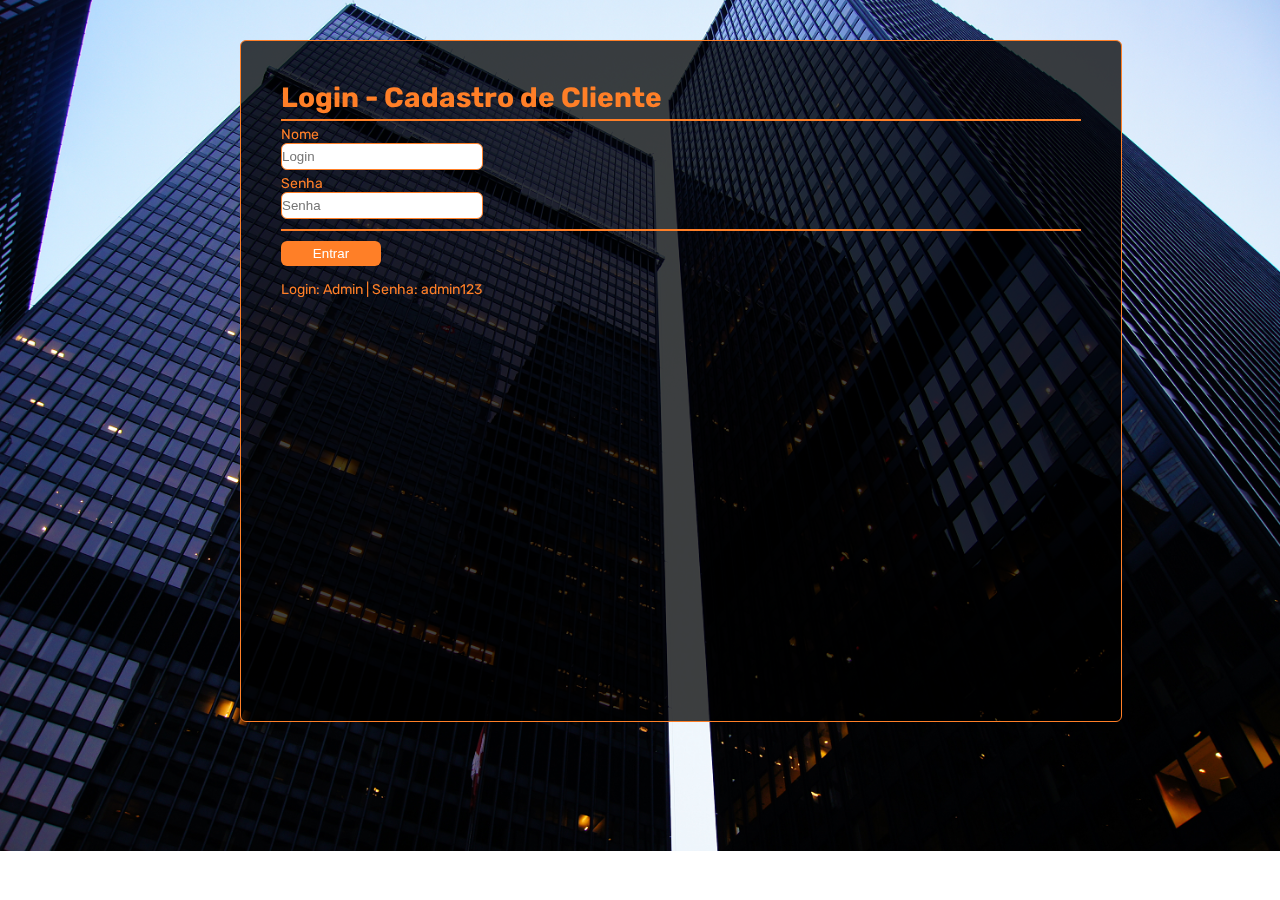
==== index.html @ a96d2391 "inicio do projeto" ====
<!DOCTYPE html>
<!--[if lt IE 7]>      <html class="no-js lt-ie9 lt-ie8 lt-ie7"> <![endif]-->
<!--[if IE 7]>         <html class="no-js lt-ie9 lt-ie8"> <![endif]-->
<!--[if IE 8]>         <html class="no-js lt-ie9"> <![endif]-->
<!--[if gt IE 8]>      <html class="no-js"> <!--<![endif]-->
<html>
    <head>
        <meta charset="utf-8">
        <meta http-equiv="X-UA-Compatible" content="IE=edge">
        <title>Login : Cadastro de Cliente</title>
        <meta name="description" content="">
        <meta name="viewport" content="width=device-width, initial-scale=1">
        <link rel="stylesheet" href="./css/style.css">
        <script src="./js/script.js"></script>
    </head>
    <body>
        <div id="container">
            <h1>Login - Cadastro de Cliente</h1>
            <hr class="barra-horizontal"/>
            <form id="form-cadastro" class="formulario" method="post" action="cadastro.html" onSubmit="return validarLogin()">
                <label for="login" class="label-texto">Nome</label>
                <input type="text" id="login" class="caixa-texto" placeholder="Login"></input>
                <label for="senha" class="label-texto">Senha</label>
                <input type="password" id="senha" class="caixa-texto" placeholder="Senha"></input>
                <hr class="barra-horizontal"/>
                <div>
                    <input type="submit" value="Entrar" id="cadastrar" class="botao-form" />
                    <label class="label-status-erro" id="label-login-erro"></label>
                </div>
                <label class="label-texto" id="label-info">Login: Admin | Senha: admin123</label>   
            </form>
        </div>
    </body>
</html>
---- css/style.css ----
@import url('https://fonts.googleapis.com/css2?family=Rubik:wght@500&display=swap');


*{

    margin: 0;
    padding: 0;

}
html{

    background-repeat: no-repeat;
    background-size: cover;
    background-image: url('../img/background.png');

}
body{

    font-family: 'Rubik', sans-serif;
    color: rgb(255,127,39);

}
form{
    display: flex;
    flex-direction: column;
    align-items: left;
    justify-content: left;
}
#container{

    margin: 40px auto;
    position: fixed;
    left: calc(50% - 400px);
    width: 800px;
    height: 600px;
    padding: 40px 40px;
    font-size: 14px;
    border: 1px solid rgb(255,127,39); 
    background-color: rgba(0,0,0,0.75);
    border-radius: 6px;

}
.label-status-erro{
    color: red;
}
.botao-form{
    margin-top: 5px;
    margin-bottom: 5px;
    margin-right: 5px;
    width: 100px;
    height: 25px;
    background-color: rgb(255,127,39);
    border: none;
    color: white;
}
.caixa-texto{
    height: 25px;
    margin-bottom: 5px;
    width: 200px;
    border: 1px solid rgb(255,127,39);
}
.botao-form,
.caixa-texto{
    border-radius: 6px;
}
.barra-horizontal{
    margin-top: 5px;
    margin-bottom: 5px;
    border: 1px solid rgb(255,127,39);
}
#label-login-erro{
    margin-top: 5px;
}
#label-info{
    margin-top: 10px;
}
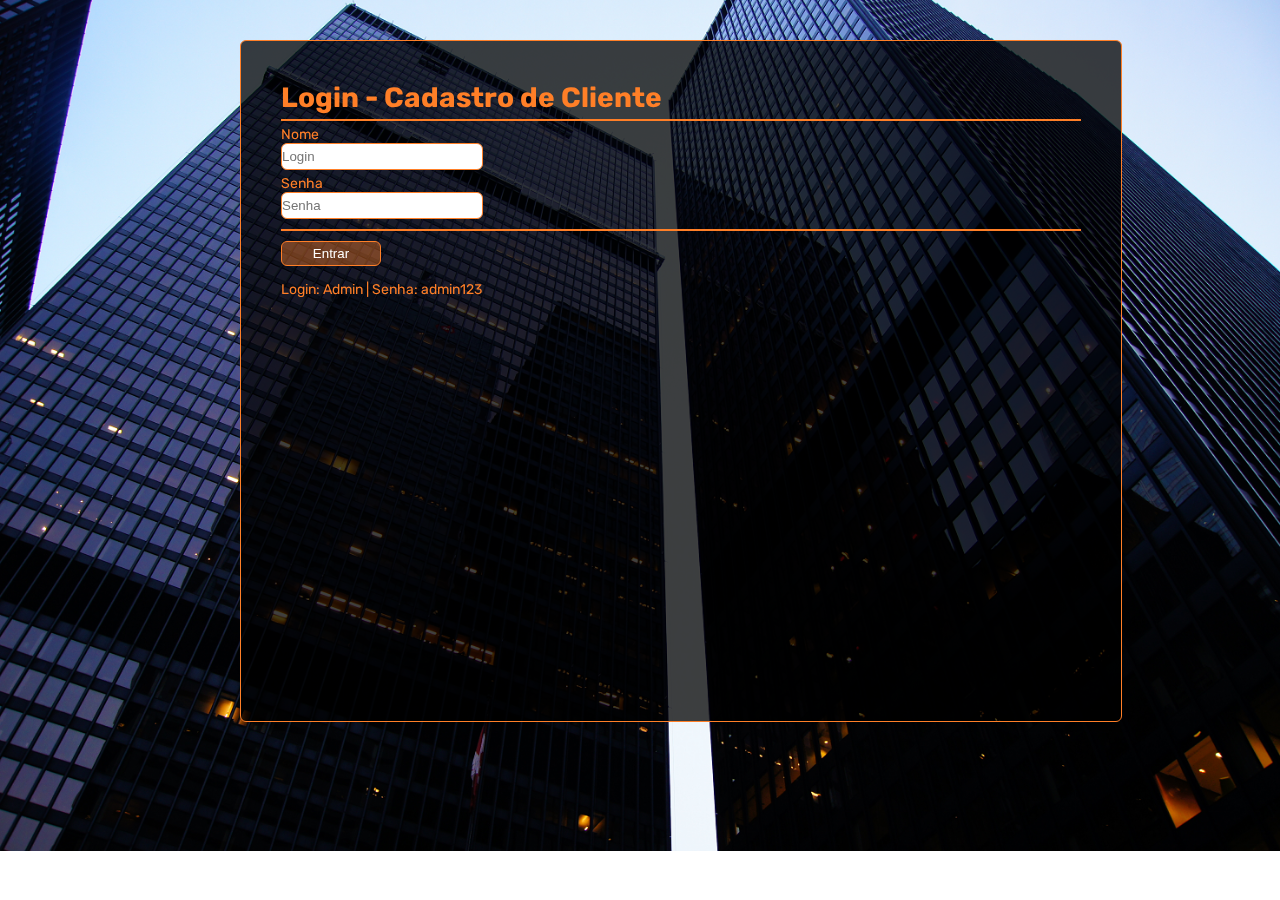
==== commit 11d2adba: "ajustes" ====
--- a/index.html
+++ b/index.html
@@ -17,7 +17,7 @@
         <div id="container">
             <h1>Login - Cadastro de Cliente</h1>
             <hr class="barra-horizontal"/>
-            <form id="form-cadastro" class="formulario" method="post" action="cadastro.html" onSubmit="return validarLogin()">
+            <form id="form-cadastro" class="formulario" method="get" action="cadastro.html" onSubmit="return validarLogin()">
                 <label for="login" class="label-texto">Nome</label>
                 <input type="text" id="login" class="caixa-texto" placeholder="Login"></input>
                 <label for="senha" class="label-texto">Senha</label>
--- a/css/style.css
+++ b/css/style.css
@@ -49,8 +49,8 @@
     margin-right: 5px;
     width: 100px;
     height: 25px;
-    background-color: rgb(255,127,39);
-    border: none;
+    background-color: rgba(255,127,39,0.40);
+    border: 1px solid rgb(255,127,39);
     color: white;
 }
 .caixa-texto{
@@ -59,6 +59,7 @@
     width: 200px;
     border: 1px solid rgb(255,127,39);
 }
+.botao-form-head,
 .botao-form,
 .caixa-texto{
     border-radius: 6px;
@@ -73,4 +74,15 @@
 }
 #label-info{
     margin-top: 10px;
+}
+.botao-form-head{
+    margin-top: 5px;
+    margin-bottom: 5px;
+    margin-right: 5px;
+    width: 100px;
+    height: 25px;
+    background-color: transparent;
+    border: 1px solid rgb(255,127,39);
+    color: rgb(255,127,39);
+    font-weight: bold;
 }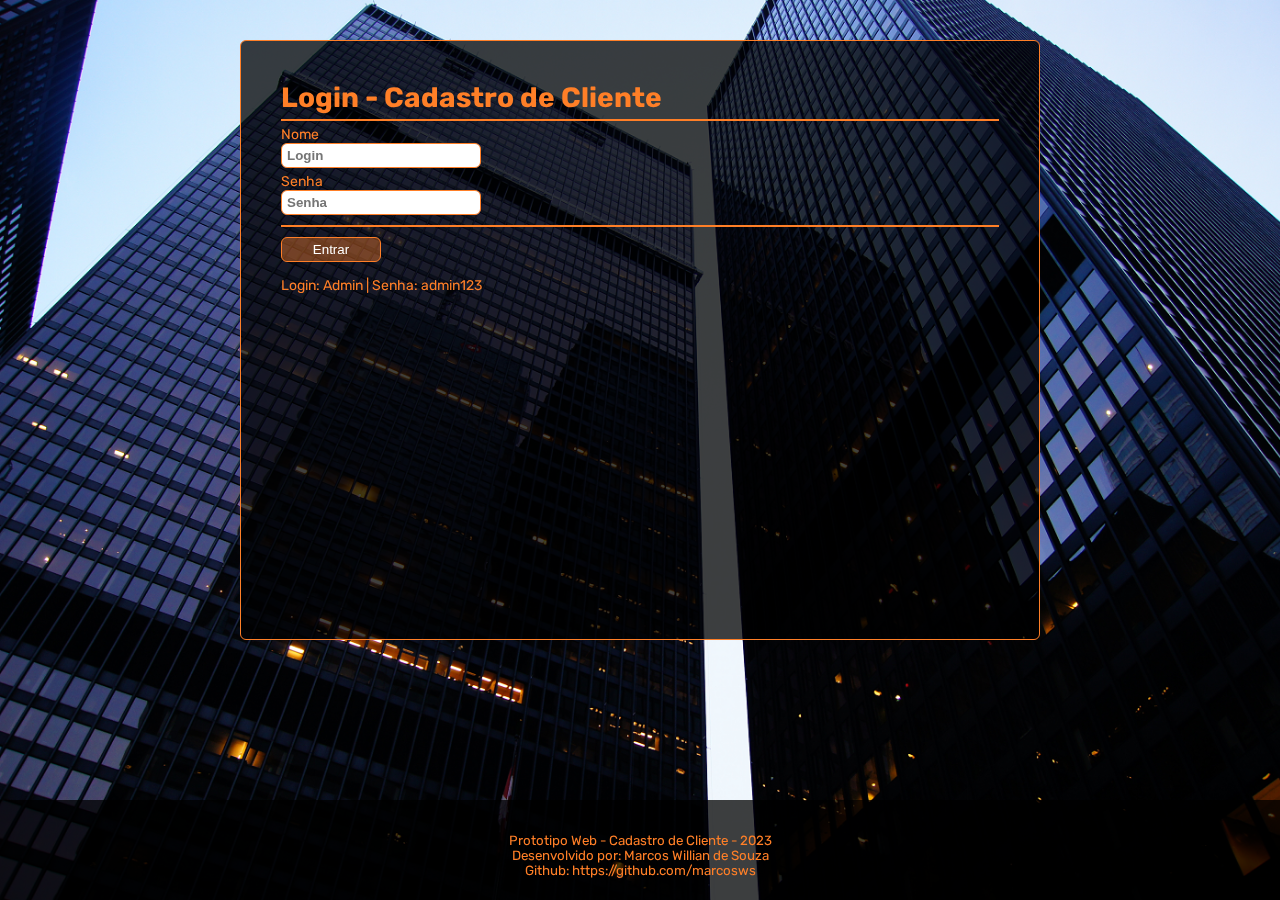
==== commit 0ce19718: "implementação do footer e estilização dos campos de texto" ====
--- a/index.html
+++ b/index.html
@@ -29,6 +29,12 @@
                 </div>
                 <label class="label-texto" id="label-info">Login: Admin | Senha: admin123</label>   
             </form>
+
         </div>
+        <footer>
+            <small>Prototipo Web - Cadastro de Cliente - 2023</small>
+            <small>Desenvolvido por: Marcos Willian de Souza</small>
+            <small>Github: https://github.com/marcosws</small>
+        </footer> 
     </body>
 </html>--- a/css/style.css
+++ b/css/style.css
@@ -1,30 +1,38 @@
 @import url('https://fonts.googleapis.com/css2?family=Rubik:wght@500&display=swap');
-
-
 *{
-
     margin: 0;
     padding: 0;
-
+    box-sizing: border-box;
 }
-html{
-
-    background-repeat: no-repeat;
-    background-size: cover;
-    background-image: url('../img/background.png');
-
+html, body{
+    height: 100%;
 }
 body{
-
+    background-color: black;
+    background-image: url('../img/background.png');
+    background-size: cover;
+    background-repeat: no-repeat;
     font-family: 'Rubik', sans-serif;
     color: rgb(255,127,39);
-
 }
 form{
     display: flex;
     flex-direction: column;
     align-items: left;
     justify-content: left;
+}
+footer{
+    border-top: 2px black;
+    padding-top: 10px;
+    width: 100%;
+    height: 100px;
+    background-color: rgba(0,0,0,0.75);;
+    position: fixed;
+    bottom: 0;
+    display: flex;
+    flex-direction: column;
+    align-items: center;
+    justify-content: center;
 }
 #container{
 
@@ -54,10 +62,14 @@
     color: white;
 }
 .caixa-texto{
+    font-weight: bold;
+    color: rgb(255,127,39);
     height: 25px;
     margin-bottom: 5px;
+    padding-left: 5px;
     width: 200px;
     border: 1px solid rgb(255,127,39);
+    
 }
 .botao-form-head,
 .botao-form,
